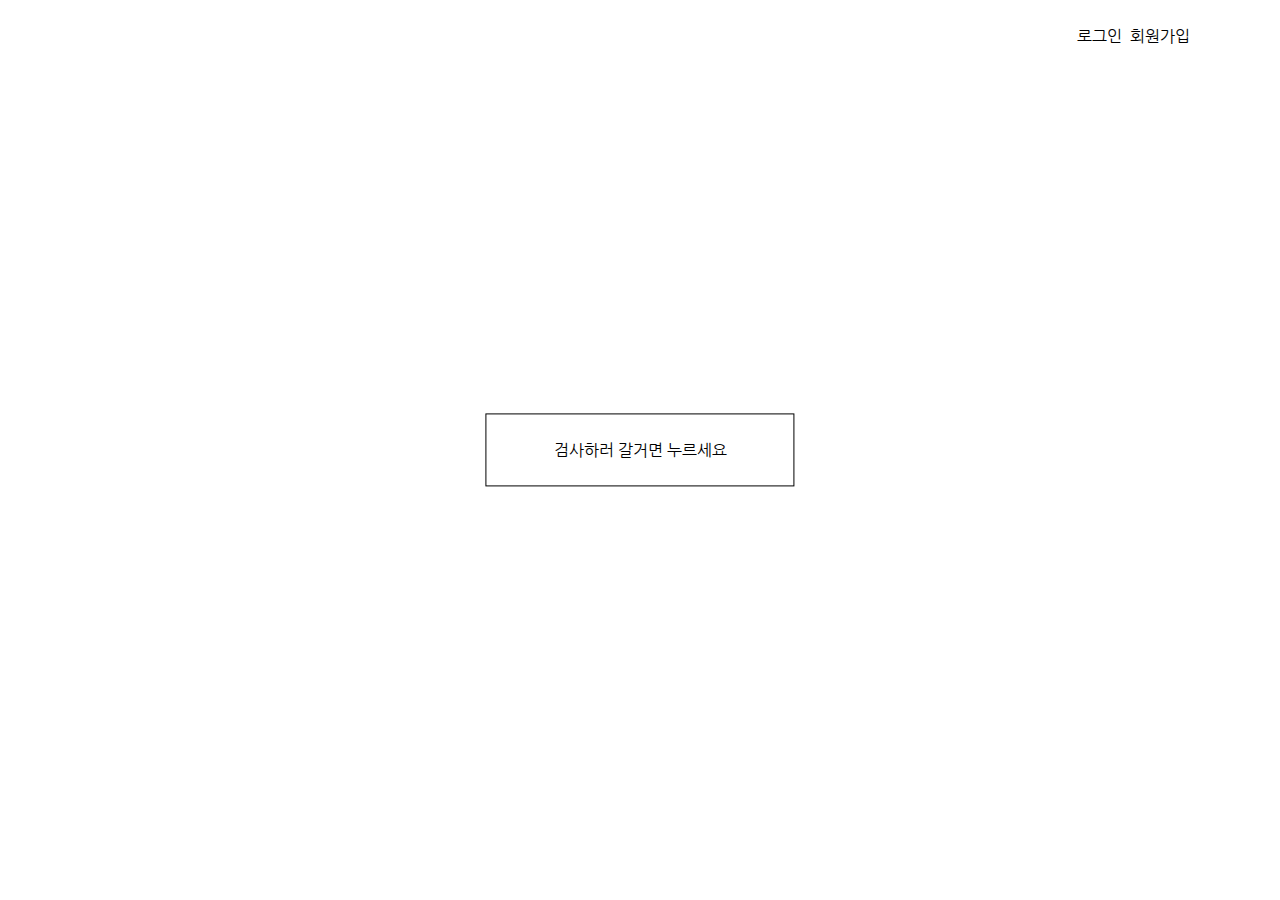
==== front/index.html @ 5bb86afb "이혜성 빠릿빠릿하게 수정좀해라 10년" ====
<!DOCTYPE html>
<html lang="ko">
<head>
  <meta charset="UTF-8">
  <meta http-equiv="X-UA-Compatible" content="IE=edge">
  <meta name="viewport" content="width=device-width, initial-scale=1.0">
  <link href="style.css" rel="stylesheet">
  <link rel="preconnect" href="https://fonts.googleapis.com">
  <link rel="preconnect" href="https://fonts.gstatic.com" crossorigin>
  <link href="https://fonts.googleapis.com/css2?family=Nanum+Gothic&display=swap" rel="stylesheet">
  <title>Hackerton</title>
</head>
<body>

  <header>
    <div class="header">
      <pre>
        <a href="/backend/login.php">로그인</a>  <a href="/backend/sign_up.php">회원가입</a>
      </pre>
    </div>
  </header>


  <br><br>

      <a href="test.html">
        <div class="go_test">
            검사하러 갈거면 누르세요
        </div>
      </a>
      <br>
      
</body>
</html>
---- front/style.css ----
* {
  margin: 0;
  padding: 0;
  font-family: 'Nanum Gothic', sans-serif;
}

.header {
  padding: 2%;
  margin-right: 5%;
}
.header > pre > a {
  color: #000;
  text-decoration: none;
}
.header > pre {
  text-align: right;
}

.go_test {
  text-align: center;
  padding: 2%;
  width: 20%;
  border: 1px solid black;;
  color: #000;
  text-decoration: none;
  cursor: pointer;
  position: absolute;
  top: 50%;
  left: 50%;
  transform: translate(-50%, -50%);
}
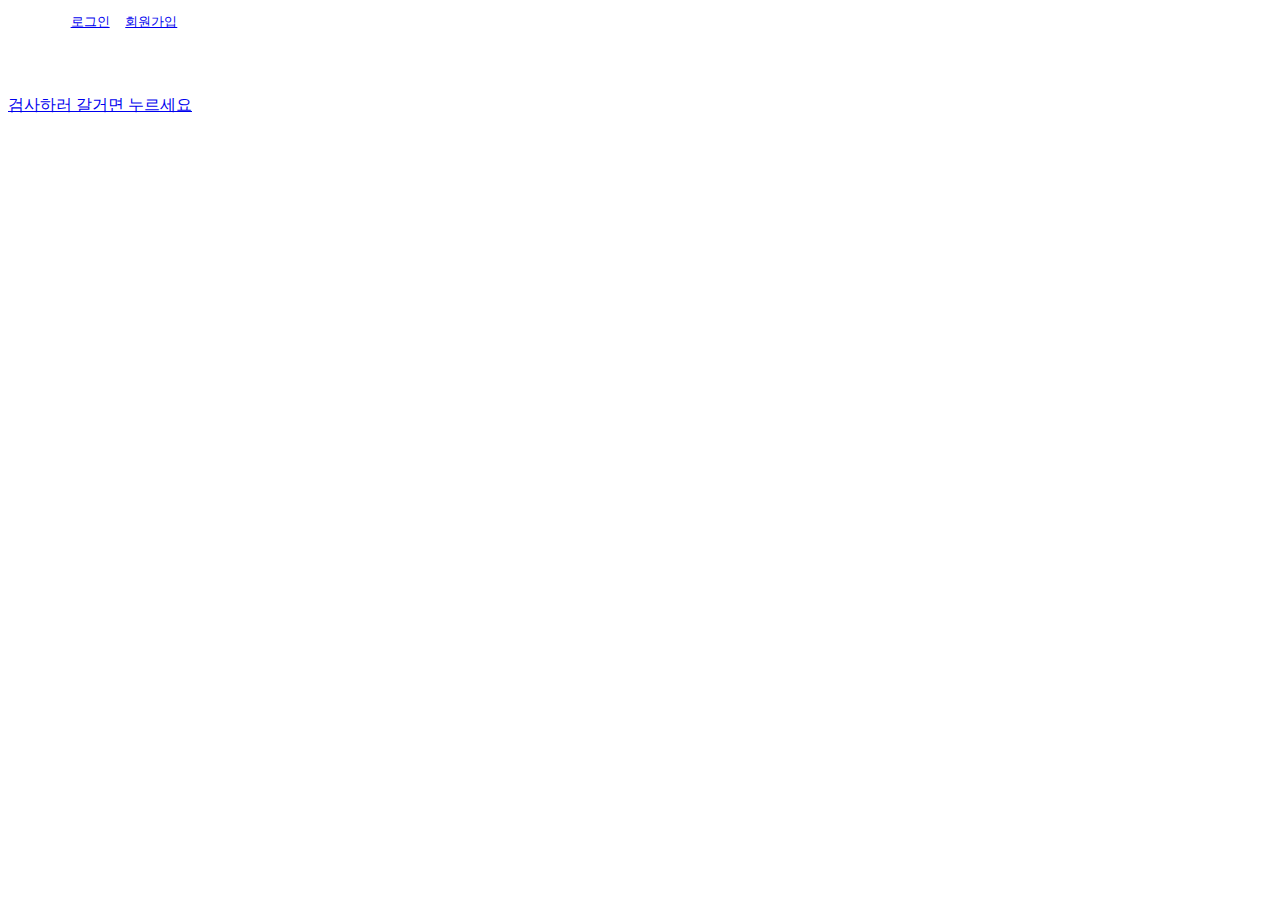
==== commit 98917cb5: "수정본" ====
--- a/front/index.html
+++ b/front/index.html
@@ -15,7 +15,7 @@
   <header>
     <div class="header">
       <pre>
-        <a href="/backend/login.php">로그인</a>  <a href="/backend/sign_up.php">회원가입</a>
+        <a href="/backend/login.php">로그인</a>  <a href="/backend/singup.php">회원가입</a>
       </pre>
     </div>
   </header>
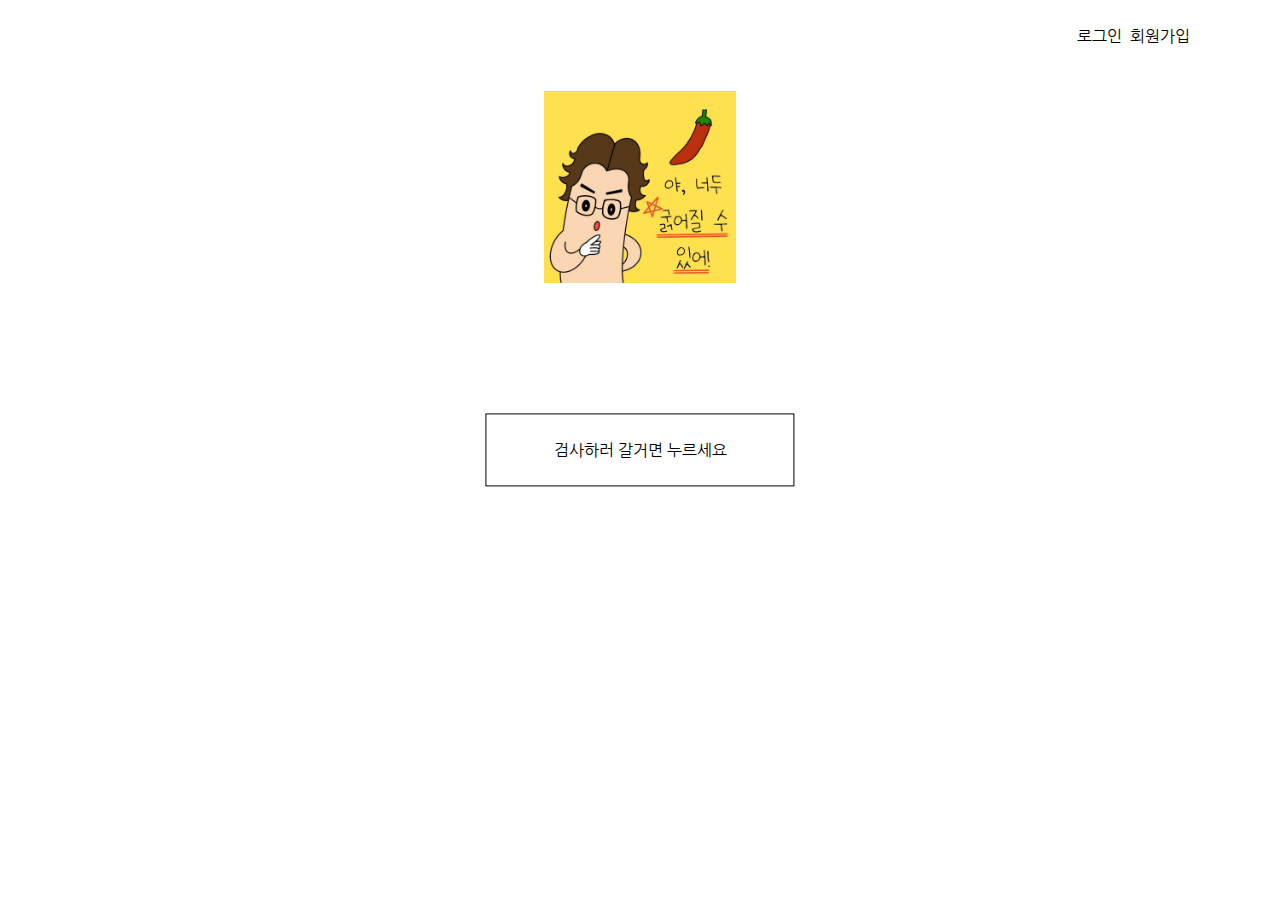
==== commit 7500aee7: "프론트 배경사진 추가" ====
--- a/front/index.html
+++ b/front/index.html
@@ -20,6 +20,8 @@
     </div>
   </header>
 
+  <div class="chu"><img src="gochu.jpg" class="medic"></div>
+
 
   <br><br>
 
--- a/front/style.css
+++ b/front/style.css
@@ -0,0 +1,38 @@
+* {
+  margin: 0;
+  padding: 0;
+  font-family: 'Nanum Gothic', sans-serif;
+}
+
+.header {
+  padding: 2%;
+  margin-right: 5%;
+}
+.header > pre > a {
+  color: #000;
+  text-decoration: none;
+}
+.header > pre {
+  text-align: right;
+}
+
+.go_test {
+  text-align: center;
+  padding: 2%;
+  width: 20%;
+  border: 1px solid black;;
+  color: #000;
+  text-decoration: none;
+  cursor: pointer;
+  position: absolute;
+  top: 50%;
+  left: 50%;
+  transform: translate(-50%, -50%);
+}
+
+.medic {
+  width: 15%;
+}
+.chu {
+  text-align: center;
+}